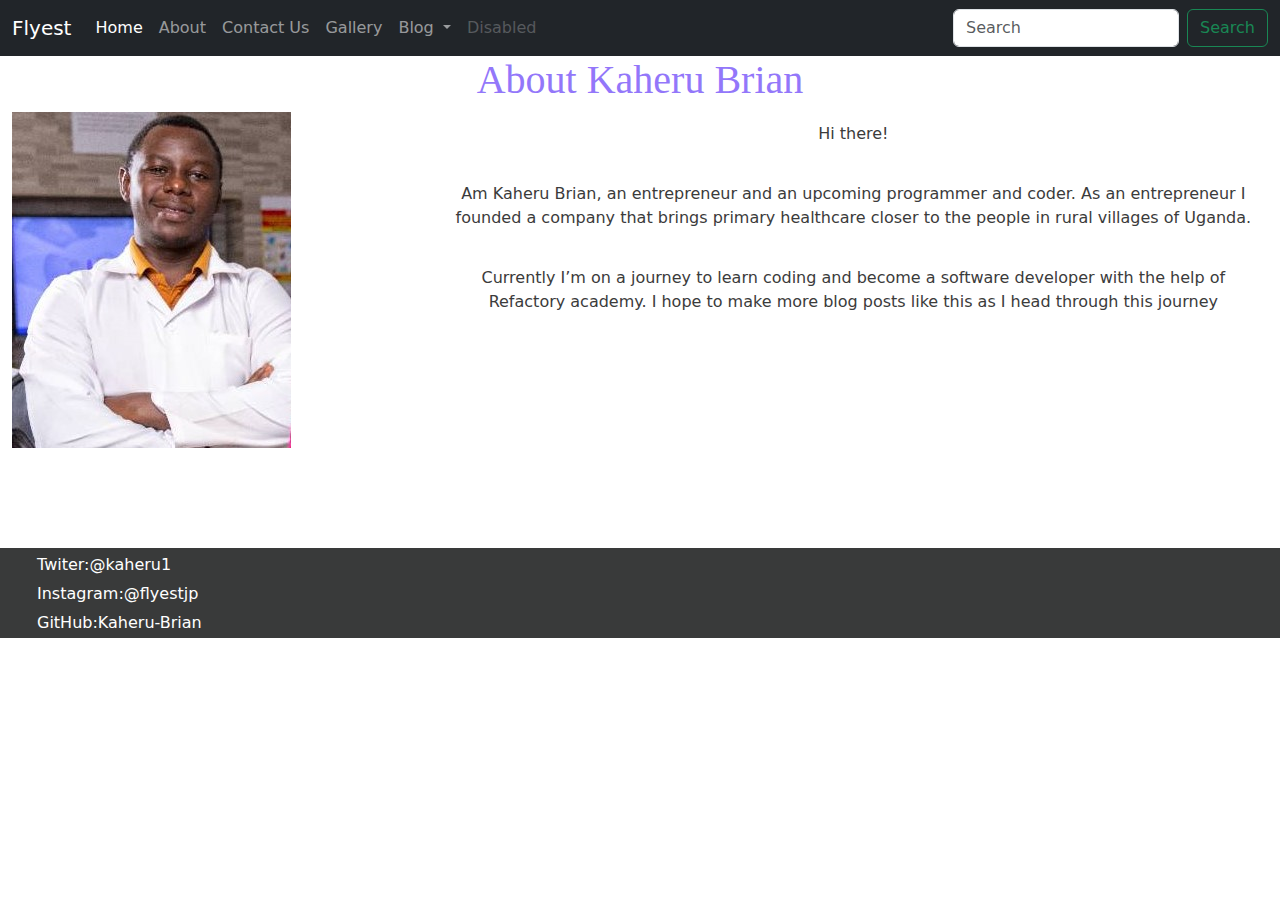
==== about.html @ 1012a904 "created my first blog page" ====
<!DOCTYPE html>
<html lang="en">
<head>
    <meta charset="UTF-8">
    <meta name="viewport" content="width=device-width, initial-scale=1.0">
    <title>Blog</title>
    <link href="css/bootstrap-5.3.3-dist/css/bootstrap.css" rel="stylesheet">
    <link rel="stylesheet" href="/css/bootstrap-5.3.3-dist/styles.css">
    <style>
        p {
            text-align: center;
            padding: 10px;
        }
        h1 {
            text-align: center;
            color: rgb(147, 119, 250);
            font-size: 40px;
            font-family: Georgia, 'Times New Roman', Times, serif;
        }
        .p-tags {
            color: rgb(237, 253, 5);
            background-color: rgb(147, 119, 250);
        }
    </style>
</head>
<body>
    <div w3-include-html="/includes/navbar.html"></div>
    <div class="container-fluid">
        <div class="row">
            <div class="col">
                <h1>About Kaheru Brian</h1>
            </div>
        </div>
        <div class="row">
            <div class="col-4 container">
                <img src="/images/brian linkedin.jpg" alt="">
            </div>
            <div class="col-8" style="color: rgb(59, 59, 59);">
                <p>
                    Hi there!
                </p>
                <p> 
                    Am Kaheru Brian, an entrepreneur and an upcoming programmer and coder. As an entrepreneur I founded a company that brings primary healthcare closer to the people  in rural villages of Uganda.</p>
                    <p>
                    Currently I’m on a journey to learn coding and become a software developer with the help of Refactory academy. I hope to make more blog posts like this as I head through this journey
                    </p>
            </div>
        </div>
    </div>
    <footer>
        <div class="footer mt-6" style="margin-top: 100px;" >
            <div class="footer-list">
                <ul>
                <li>Twiter:@kaheru1</li>
                <li>Instagram:@flyestjp</li>
                <li><GitHub:Kaheru-Brian>GitHub:Kaheru-Brian</GitHub:Kaheru-Brian></li>
                </ul>
            </div>
        </div>
    </footer>

    <!-- <script src="/css/bootstrap-5.3.3-dist/js/bootstrap.bundle.js"></script> -->
    <script src="/js/includes.js"></script>
    
    <script src="/css/bootstrap-5.3.3-dist/js/bootstrap.bundle.js"></script>

    <script src="css/bootstrap-5.3.3-dist/js/bootstrap.bundle.js"></script>
</body>
</html>
---- css/bootstrap-5.3.3-dist/styles.css ----
.footer {
	background-color: #393a3a;
	color:#fff;
	height:90px;
	padding:5px
    

   
}
/* .footer-logo {
	font-size:32px;
	float:right; */
}
.footer-list {
	float:left;
    text-align: left;
    
}
.footer-list li {
	
	padding-bottom:5px;
    
   
}
footer{
    text-align: ;
    

}
li {
list-style: none;
}
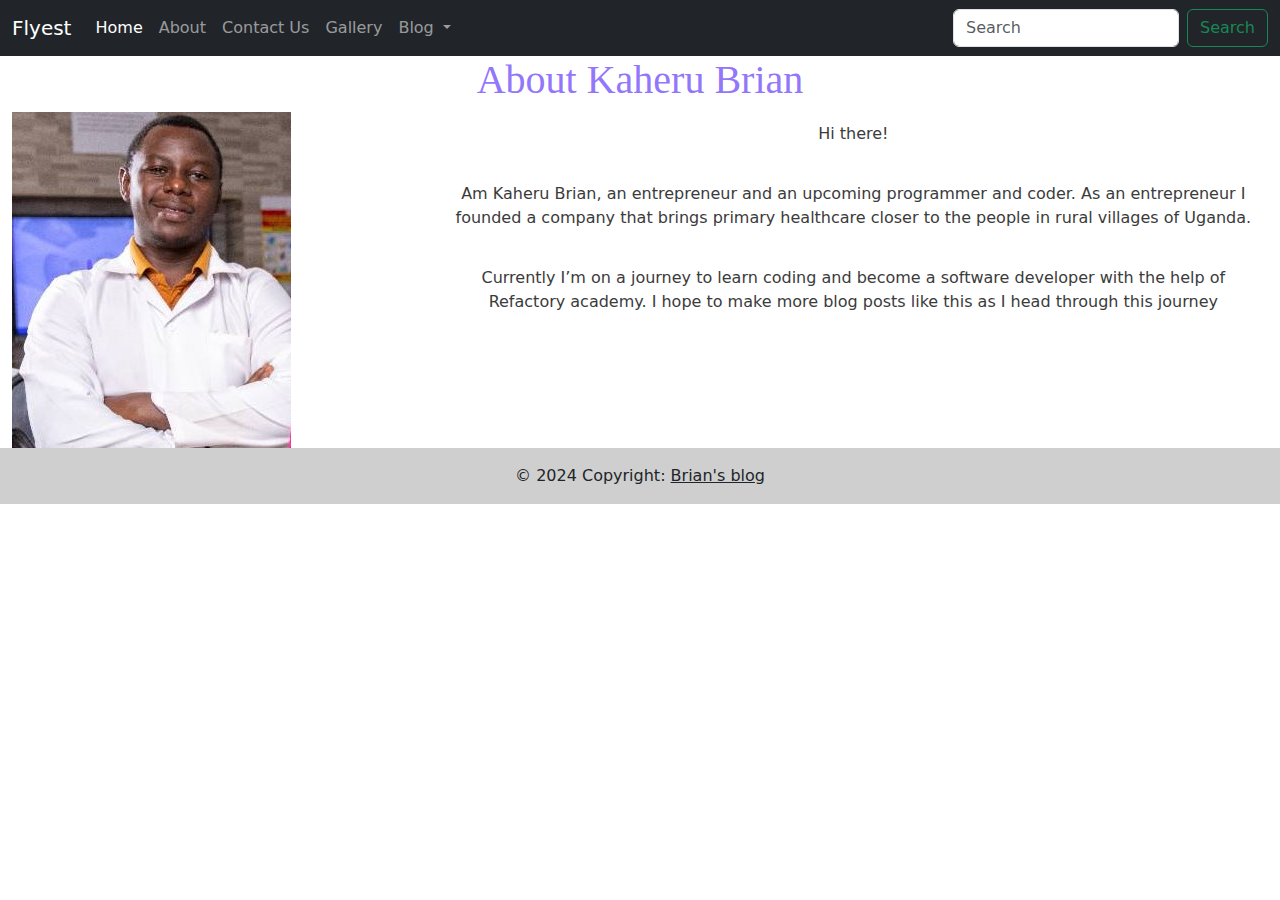
==== commit a1c99f48: "made some changes in all files" ====
--- a/about.html
+++ b/about.html
@@ -3,9 +3,9 @@
 <head>
     <meta charset="UTF-8">
     <meta name="viewport" content="width=device-width, initial-scale=1.0">
-    <title>Blog</title>
+    <title>Brian's Blog</title>
     <link href="css/bootstrap-5.3.3-dist/css/bootstrap.css" rel="stylesheet">
-    <link rel="stylesheet" href="/css/bootstrap-5.3.3-dist/styles.css">
+    <link rel="stylesheet" href="css/bootstrap-5.3.3-dist/styles.css">
     <style>
         p {
             text-align: center;
@@ -33,7 +33,7 @@
         </div>
         <div class="row">
             <div class="col-4 container">
-                <img src="/images/brian linkedin.jpg" alt="">
+                <img src="images/brian linkedin.jpg" alt="">
             </div>
             <div class="col-8" style="color: rgb(59, 59, 59);">
                 <p>
@@ -47,23 +47,16 @@
             </div>
         </div>
     </div>
-    <footer>
-        <div class="footer mt-6" style="margin-top: 100px;" >
-            <div class="footer-list">
-                <ul>
-                <li>Twiter:@kaheru1</li>
-                <li>Instagram:@flyestjp</li>
-                <li><GitHub:Kaheru-Brian>GitHub:Kaheru-Brian</GitHub:Kaheru-Brian></li>
-                </ul>
-            </div>
-        </div>
-    </footer>
+   
+    <div class="text-center text-dark p-3" style="background-color: rgba(19, 16, 16, 0.2);">
+        © 2024 Copyright:
+        <a class="text-dark" href="/index.html" >Brian's blog</a>
 
     <!-- <script src="/css/bootstrap-5.3.3-dist/js/bootstrap.bundle.js"></script> -->
     <script src="/js/includes.js"></script>
     
-    <script src="/css/bootstrap-5.3.3-dist/js/bootstrap.bundle.js"></script>
+    <script src="css/bootstrap-5.3.3-dist/js/bootstrap.bundle.js"></script>
 
-    <script src="css/bootstrap-5.3.3-dist/js/bootstrap.bundle.js"></script>
+    <!-- <script src="css/bootstrap-5.3.3-dist/js/bootstrap.bundle.js"></script> -->
 </body>
 </html>--- a/css/bootstrap-5.3.3-dist/styles.css
+++ b/css/bootstrap-5.3.3-dist/styles.css
@@ -2,7 +2,9 @@
 	background-color: #393a3a;
 	color:#fff;
 	height:90px;
-	padding:5px
+	padding: 2px;px;
+	display: flex;
+
     
 
    
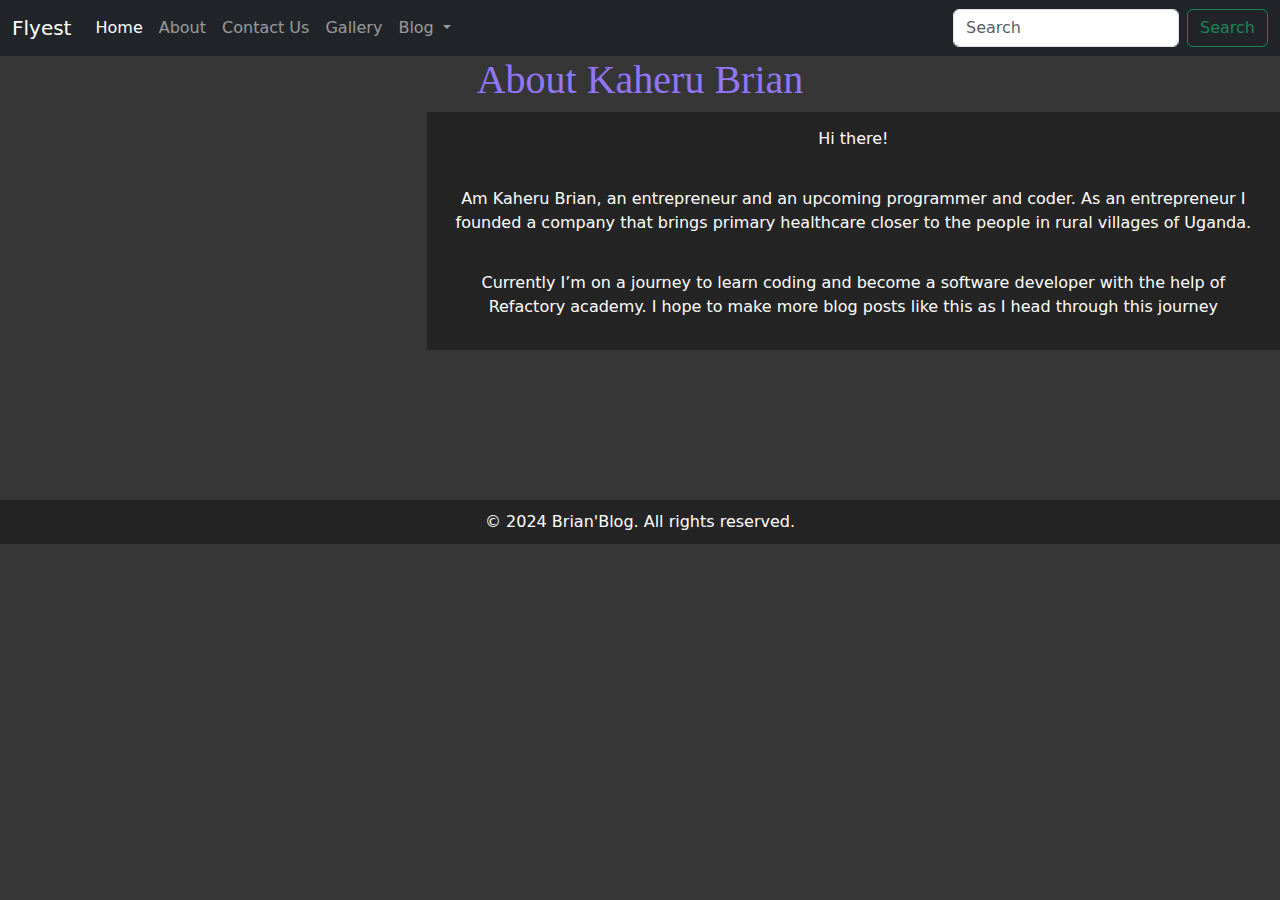
==== commit 1d4aa1f6: "worked on the responsiveness of the about page and fitting" ====
--- a/about.html
+++ b/about.html
@@ -7,6 +7,10 @@
     <link href="css/bootstrap-5.3.3-dist/css/bootstrap.css" rel="stylesheet">
     <link rel="stylesheet" href="css/bootstrap-5.3.3-dist/styles.css">
     <style>
+      body {
+        background-color: #363636;
+      }
+
         p {
             text-align: center;
             padding: 10px;
@@ -21,21 +25,75 @@
             color: rgb(237, 253, 5);
             background-color: rgb(147, 119, 250);
         }
+
+        footer { 
+            background-color: #242424; 
+            color: #fff; 
+            text-align: center; 
+            position:relative; 
+            bottom: 0; 
+            width: 100%; 
+            margin-top: 150px;
+        }
     </style>
 </head>
 <body>
-    <div w3-include-html="/includes/navbar.html"></div>
+    <!-- <div w3-include-html="/includes/navbar.html"></div> -->
+
+    <nav class="navbar navbar-expand-lg navbar-dark bg-dark">
+        <div class="container-fluid">
+          <a class="navbar-brand" href="#">Flyest</a>
+          <button class="navbar-toggler" type="button" data-bs-toggle="collapse" data-bs-target="#navbarSupportedContent" aria-controls="navbarSupportedContent" aria-expanded="false" aria-label="Toggle navigation">
+            <span class="navbar-toggler-icon"></span>
+          </button>
+          <div class="collapse navbar-collapse" id="navbarSupportedContent">
+            <ul class="navbar-nav me-auto mb-2 mb-lg-0">
+              <li class="nav-item">
+                <a class="nav-link active" aria-current="page" href="index.html">Home</a>
+              </li>
+              <li class="nav-item">
+                <a class="nav-link" href="/about.html">About</a>
+              </li>
+              <li class="nav-item">
+                <a class="nav-link" href="contact.html">Contact Us</a>
+              </li>
+              <li class="nav-item">
+                <a class="nav-link" href="gallery.html">Gallery</a>
+              </li>
+              <li class="nav-item dropdown">
+                <a class="nav-link dropdown-toggle" href="#" role="button" data-bs-toggle="dropdown" aria-expanded="false">
+                  Blog
+                </a>
+                <ul class="dropdown-menu">
+                  <li><a class="dropdown-item" href="blog/html-css.html">HTML/CSS</a></li>
+                  <li><a class="dropdown-item" href="blog/leadership.html">Leadership</a></li>
+                  <li><hr class="dropdown-divider"></li>
+                  <li><a class="dropdown-item" href="blog/critical-thinking.html">Critical Thinking</a></li>
+                </ul>
+              </li>
+            </ul>
+            <form class="d-flex" role="search">
+              <input class="form-control me-2" type="search" placeholder="Search" aria-label="Search">
+              <button class="btn btn-outline-success" type="submit">Search</button>
+            </form>
+          </div>
+        </div>
+      </nav>
+      
+
+
+
     <div class="container-fluid">
         <div class="row">
-            <div class="col">
+            <div class="col ">
                 <h1>About Kaheru Brian</h1>
             </div>
         </div>
         <div class="row">
-            <div class="col-4 container">
-                <img src="images/brian linkedin.jpg" alt="">
+            <div class="col-lg-4 col-sm-4 col-md-3 container">
+                <img  class="img-fluid" src="images/bk.JPG" alt="">
             </div>
-            <div class="col-8" style="color: rgb(59, 59, 59);">
+            <div class="col-lg-8 col-sm-8 col-md-9" style="color: rgb(255, 254, 254); background-color: #242424; padding: 5px;">
                 <p>
                     Hi there!
                 </p>
@@ -47,13 +105,13 @@
             </div>
         </div>
     </div>
-   
-    <div class="text-center text-dark p-3" style="background-color: rgba(19, 16, 16, 0.2);">
-        © 2024 Copyright:
-        <a class="text-dark" href="/index.html" >Brian's blog</a>
+
+    <footer>  
+      <p>© 2024 Brian'Blog. All rights reserved.</p> 
+   </footer>
 
     <!-- <script src="/css/bootstrap-5.3.3-dist/js/bootstrap.bundle.js"></script> -->
-    <script src="/js/includes.js"></script>
+    <!-- <script src="/js/includes.js"></script> -->
     
     <script src="css/bootstrap-5.3.3-dist/js/bootstrap.bundle.js"></script>
 
--- a/css/bootstrap-5.3.3-dist/styles.css
+++ b/css/bootstrap-5.3.3-dist/styles.css
@@ -2,7 +2,7 @@
 	background-color: #393a3a;
 	color:#fff;
 	height:90px;
-	padding: 2px;px;
+	padding: 2px;
 	display: flex;
 
     
@@ -12,7 +12,7 @@
 /* .footer-logo {
 	font-size:32px;
 	float:right; */
-}
+
 .footer-list {
 	float:left;
     text-align: left;
@@ -24,11 +24,7 @@
     
    
 }
-footer{
-    text-align: ;
-    
 
-}
 li {
 list-style: none;
 }